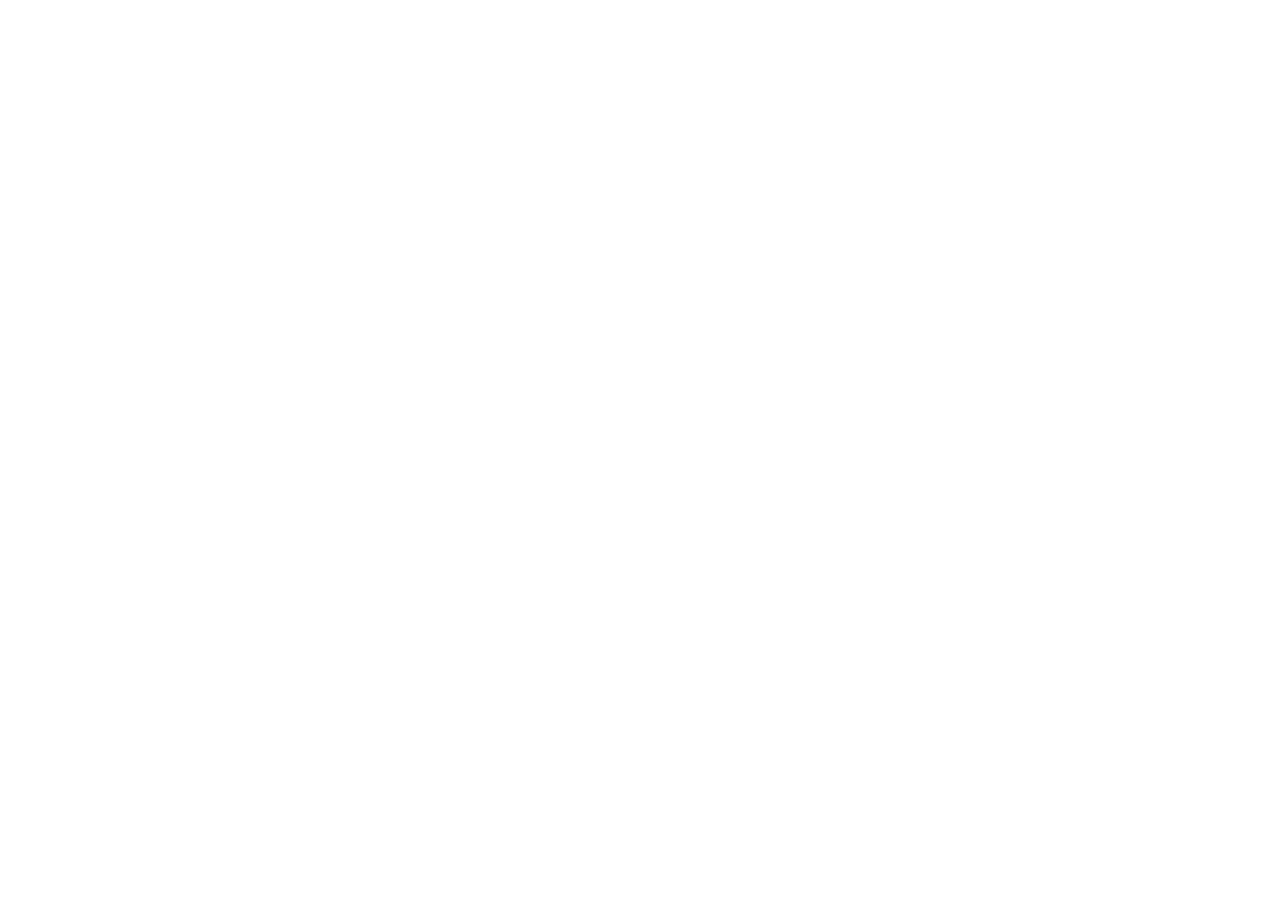
==== index.html @ 16990642 "estructura básica del index" ====
<!DOCTYPE html>
<html lang="es">
<head>
    <meta charset="UTF-8">
    <meta name="viewport" content="width=device-width, initial-scale=1.0">
    <meta name="description" content="En este sitio encontrarás información acerca de los dulces típicos de México">
    <meta name="author" content="Angel Díaz">
    <meta name="keywords" content="dulces, mexico, mexicanos, cultura, costumbres"> 
    <link rel="stylesheet" href="styles.css">
    <link rel="stylesheet" href="fonts.css">
    <title>Dulces mexicanos</title>
</head>
<body>
    <header>
        <nav>

        </nav>
    </header>
    <main>
        <section>
            <article>

            </article>
            <aside>

            </aside>
        </section>
    </main>
    <footer>
        <address>

        </address>
    </footer>
</body>
</html>
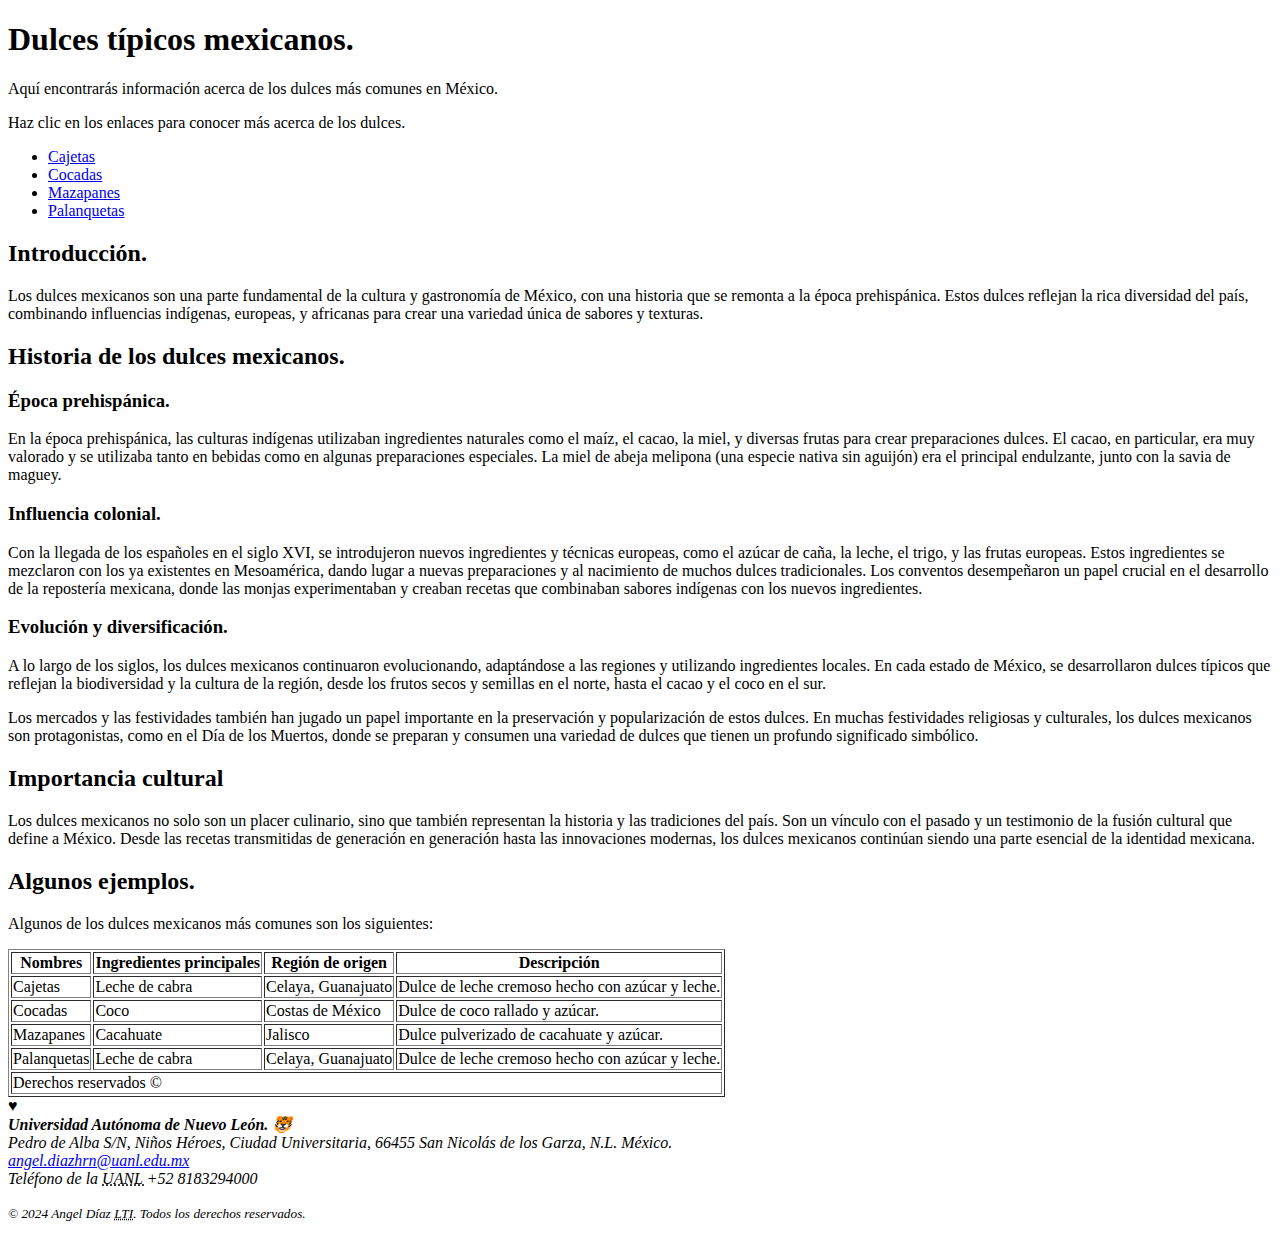
==== commit b06f36c0: "index casi terminado" ====
--- a/index.html
+++ b/index.html
@@ -12,23 +12,89 @@
 </head>
 <body>
     <header>
-        <nav>
+        <h1>Dulces típicos mexicanos.</h1>
+        <p>Aquí encontrarás información acerca de los dulces más comunes en México.</p>
 
-        </nav>
+        <p>Haz clic en los enlaces para conocer más acerca de los dulces.</p>
+        <ul>
+            <li><a href="cajeta.html">Cajetas</a></li>
+            <li><a href="cocada.html">Cocadas</a></li>
+            <li><a href="mazapan.html">Mazapanes</a></li>
+            <li><a href="palanqueta.html">Palanquetas</a></li>          
+        </ul>
     </header>
     <main>
-        <section>
-            <article>
+        <section id="historia">
+            <h2>Introducción.</h2>
+            <p>Los dulces mexicanos son una parte fundamental de la cultura y gastronomía de México, con una historia que se remonta a la época prehispánica. Estos dulces reflejan la rica diversidad del país, combinando influencias indígenas, europeas, y africanas para crear una variedad única de sabores y texturas.</p>
+            <h2>Historia de los dulces mexicanos.</h2>
+            <article id="epocas">
+                <h3>Época prehispánica.</h3>
+                <p>En la época prehispánica, las culturas indígenas utilizaban ingredientes naturales como el maíz, el cacao, la miel, y diversas frutas
+                para crear preparaciones dulces. El cacao, en particular, era muy valorado y se utilizaba tanto en bebidas como en algunas preparaciones especiales. La miel de abeja melipona (una especie nativa sin aguijón) era el principal endulzante, junto con la savia de maguey.</p>
+                
+                <h3>Influencia colonial.</h3>
+                <p>Con la llegada de los españoles en el siglo XVI, se introdujeron nuevos ingredientes y técnicas europeas, como el azúcar de caña, la leche, el trigo, y las frutas europeas. Estos ingredientes se mezclaron con los ya existentes en Mesoamérica, dando lugar a nuevas preparaciones y al nacimiento de muchos dulces tradicionales. Los conventos desempeñaron un papel crucial en el desarrollo de la repostería mexicana, donde las monjas experimentaban y creaban recetas que combinaban sabores indígenas con los nuevos ingredientes.</p>
+                
+                <h3>Evolución y diversificación.</h3>
+                <p>A lo largo de los siglos, los dulces mexicanos continuaron evolucionando, adaptándose a las regiones y utilizando ingredientes locales. En cada estado de México, se desarrollaron dulces típicos que reflejan la biodiversidad y la cultura de la región, desde los frutos secos y semillas en el norte, hasta el cacao y el coco en el sur.</p>
+                
+                <p>Los mercados y las festividades también han jugado un papel importante en la preservación y popularización de estos dulces. En muchas festividades religiosas y culturales, los dulces mexicanos son protagonistas, como en el Día de los Muertos, donde se preparan y consumen una variedad de dulces que tienen un profundo significado simbólico.</p>
+            </article>
+        </section>
+        <section id="importancia">
+            <h2>Importancia cultural</h2>
+            <p>Los dulces mexicanos no solo son un placer culinario, sino que también representan la historia y las tradiciones del país. Son un vínculo con el pasado y un testimonio de la fusión cultural que define a México. Desde las recetas transmitidas de generación en generación hasta las innovaciones modernas, los dulces mexicanos continúan siendo una parte esencial de la identidad mexicana.</p>
+        </section>
+        <aside id="ejemplosDulces">
+            <h2>Algunos&nbsp;ejemplos.</h2>
+            <p>Algunos de los dulces mexicanos más comunes son los siguientes:</p>
+            <table border="1">
+                <thead>
+                    <th>Nombres</th>
+                    <th>Ingredientes principales</th>
+                    <th>Región de origen</th>
+                    <th>Descripción</th>
+                </thead>
+                <tbody>
+                    <td>Cajetas</td>
+                    <td>Leche de cabra</td>
+                    <td>Celaya, Guanajuato</td>
+                    <td>Dulce de leche cremoso hecho con azúcar y leche.</td>
+                </tbody>
+                <tbody>
+                    <td>Cocadas</td>
+                    <td>Coco</td>
+                    <td>Costas de México</td>
+                    <td>Dulce de coco rallado y azúcar.</td>
+                </tbody>
+                <tbody>
+                    <td>Mazapanes</td>
+                    <td>Cacahuate</td>
+                    <td>Jalisco</td>
+                    <td>Dulce pulverizado de cacahuate y azúcar.</td>
+                </tbody>
+                <tbody>
+                    <td>Palanquetas</td>
+                    <td>Leche de cabra</td>
+                    <td>Celaya, Guanajuato</td>
+                    <td >Dulce de leche cremoso hecho con azúcar y leche.</td>
+                </tbody>
+                <tfoot>
+                    <td colspan="4">Derechos reservados &copy;</td>
+                </tfoot>
+            </table>
+        </aside>
 
-            </article>
-            <aside>
-
-            </aside>
-        </section>
+        &hearts;
     </main>
     <footer>
         <address>
-
+            <strong>Universidad Autónoma de Nuevo León. &#128047;</strong><br>
+            Pedro de Alba S/N, Niños Héroes, Ciudad Universitaria, 66455 San Nicolás de los Garza, N.L. México.<br>
+            <a href="mailto:angel.diazhrn@uanl.edu.mx">angel.diazhrn@uanl.edu.mx</a><br>
+            Teléfono de la <abbr title="Universidad Autónoma de Nuevo León">UANL </abbr>+52 8183294000
+            <p><small>&copy; 2024 Angel Díaz <abbr title="Licenciatura en Tecnologías de Información">LTI</abbr>. Todos los derechos reservados.</small></p>  
         </address>
     </footer>
 </body>
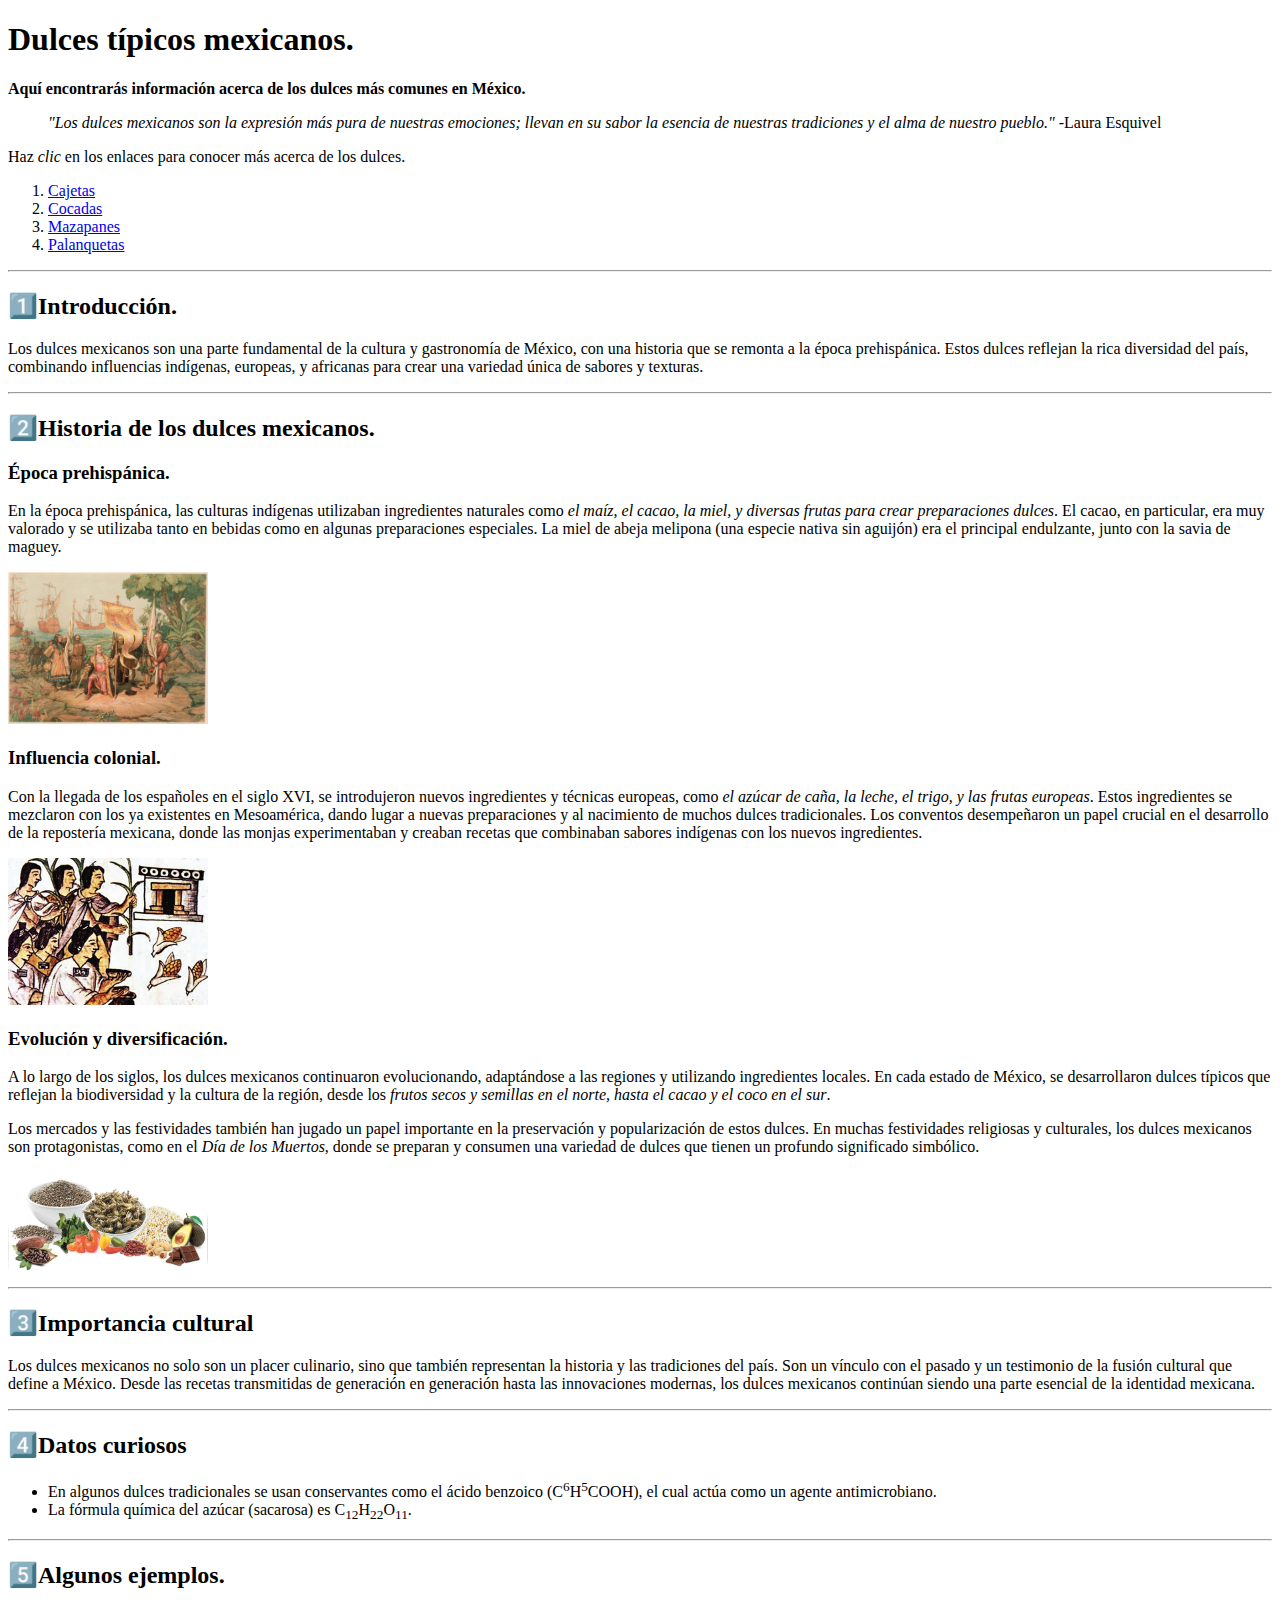
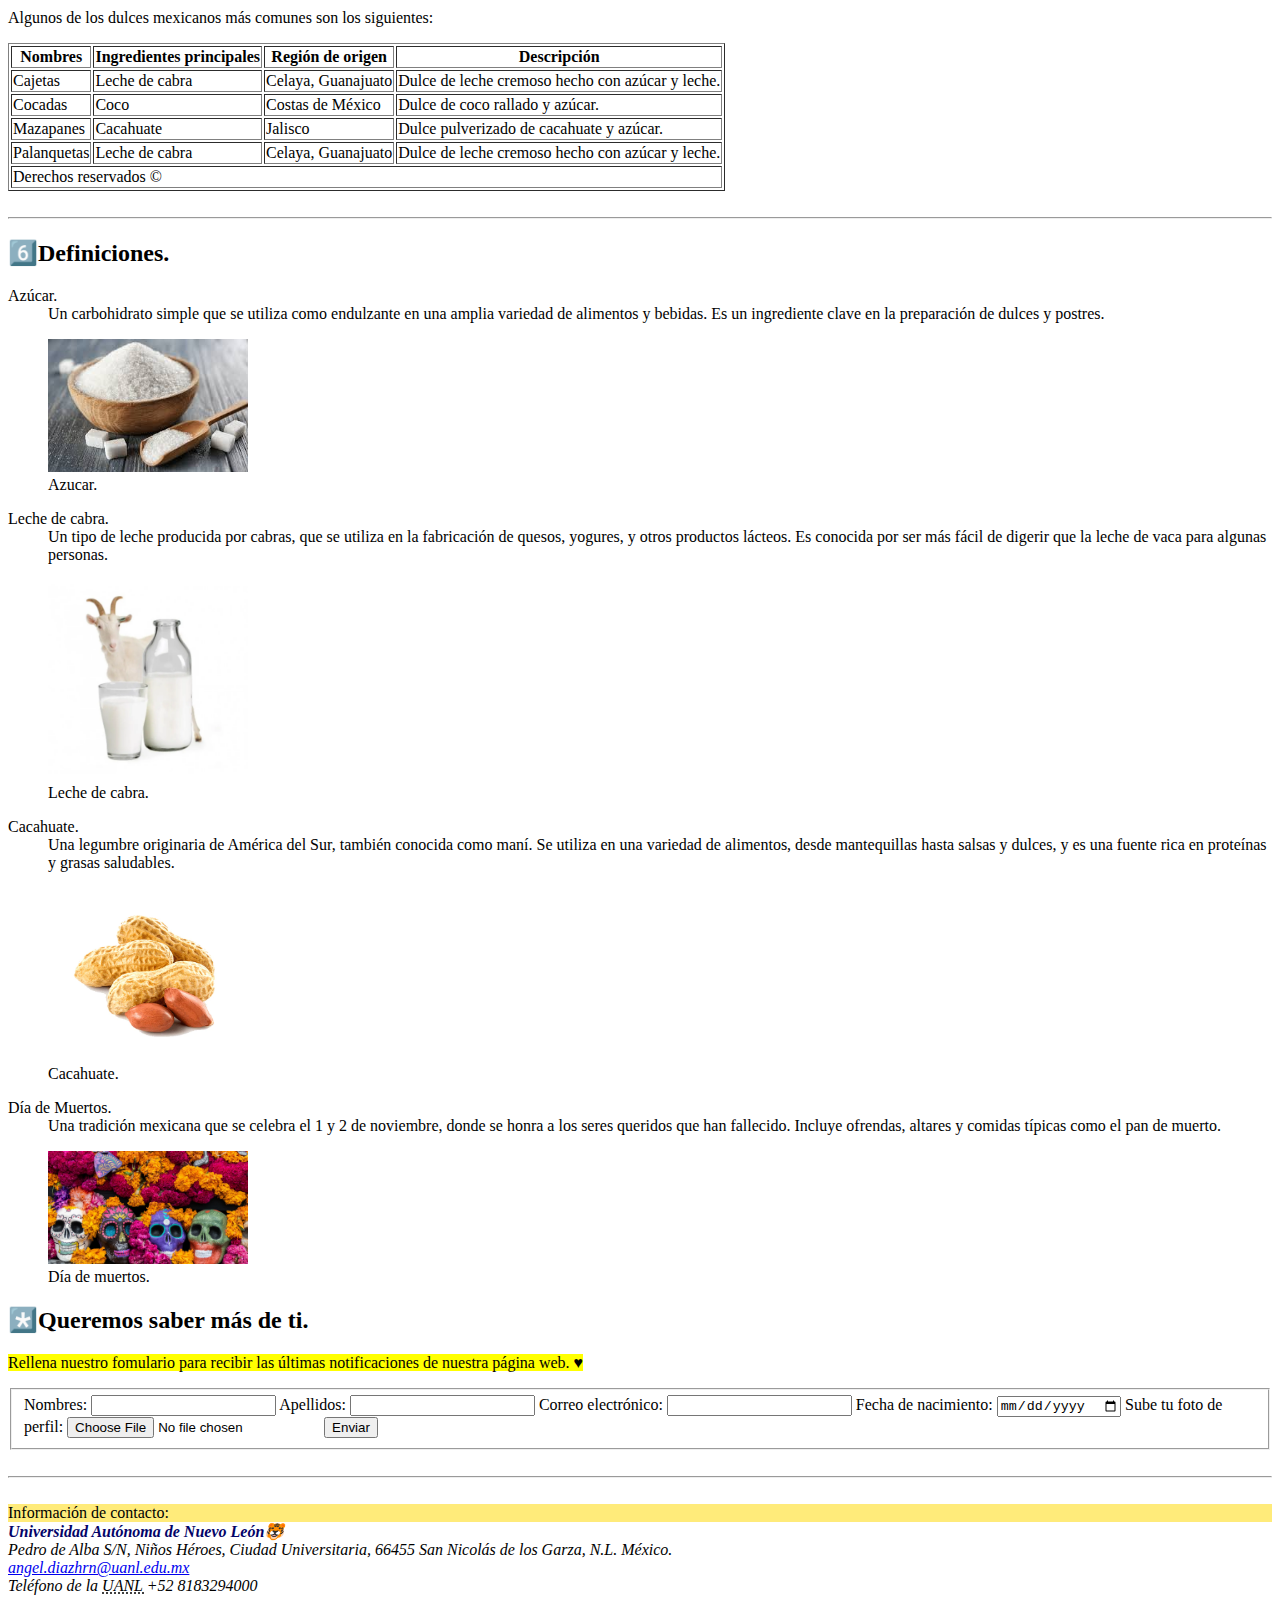
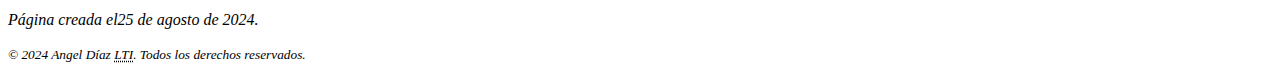
==== commit 371806ae: "index terminado" ====
--- a/index.html
+++ b/index.html
@@ -13,41 +13,58 @@
 <body>
     <header>
         <h1>Dulces típicos mexicanos.</h1>
-        <p>Aquí encontrarás información acerca de los dulces más comunes en México.</p>
-
-        <p>Haz clic en los enlaces para conocer más acerca de los dulces.</p>
-        <ul>
+        <p style="font-weight: bold;">Aquí encontrarás información acerca de los dulces más comunes en <b>México.</b></p>
+        <blockquote>
+            <cite>"Los dulces mexicanos son la expresión más pura de nuestras emociones; llevan en su sabor la esencia de nuestras tradiciones y el alma de nuestro pueblo."</cite> -Laura Esquivel
+        </blockquote>
+        <p>Haz <i>clic</i> en los enlaces para conocer más acerca de los dulces.</p>
+        <ol>
+            <p hidden>Páginas.</p>
             <li><a href="cajeta.html">Cajetas</a></li>
             <li><a href="cocada.html">Cocadas</a></li>
             <li><a href="mazapan.html">Mazapanes</a></li>
             <li><a href="palanqueta.html">Palanquetas</a></li>          
-        </ul>
+        </ol>
     </header>
     <main>
         <section id="historia">
-            <h2>Introducción.</h2>
+            <hr>
+            <h2>1️⃣Introducción.</h2>
             <p>Los dulces mexicanos son una parte fundamental de la cultura y gastronomía de México, con una historia que se remonta a la época prehispánica. Estos dulces reflejan la rica diversidad del país, combinando influencias indígenas, europeas, y africanas para crear una variedad única de sabores y texturas.</p>
-            <h2>Historia de los dulces mexicanos.</h2>
-            <article id="epocas">
+            <hr>
+            <h2>2️⃣Historia de los dulces mexicanos.</h2>
+            <article id="epocas" class="c-epocas">
                 <h3>Época prehispánica.</h3>
-                <p>En la época prehispánica, las culturas indígenas utilizaban ingredientes naturales como el maíz, el cacao, la miel, y diversas frutas
-                para crear preparaciones dulces. El cacao, en particular, era muy valorado y se utilizaba tanto en bebidas como en algunas preparaciones especiales. La miel de abeja melipona (una especie nativa sin aguijón) era el principal endulzante, junto con la savia de maguey.</p>
+                <p>En la época prehispánica, las culturas indígenas utilizaban ingredientes naturales como <em>el maíz, el cacao, la miel, y diversas frutas para crear preparaciones dulces</em>. El cacao, en particular, era muy valorado y se utilizaba tanto en bebidas como en algunas preparaciones especiales. La miel de abeja melipona (una especie nativa sin aguijón) era el principal endulzante, junto con la savia de maguey.</p>
+                <img width="200" src="imgs/epoca-prehispanica.jpg" alt="Época prehispánica">
+
+                <h3>Influencia colonial.</h3>
+                <p>Con la llegada de los españoles en el siglo XVI, se introdujeron nuevos ingredientes y técnicas europeas, como <em>el azúcar de caña, la leche, el trigo, y las frutas europeas</em>. Estos ingredientes se mezclaron con los ya existentes en Mesoamérica, dando lugar a nuevas preparaciones y al nacimiento de muchos dulces tradicionales. Los conventos desempeñaron un papel crucial en el desarrollo de la repostería mexicana, donde las monjas experimentaban y creaban recetas que combinaban sabores indígenas con los nuevos ingredientes.</p>
+                <img width="200" src="imgs/influencia-colonial.jpg" alt="Influencia colonial">
+
+                <h3>Evolución y diversificación.</h3>
+                <p>A lo largo de los siglos, los dulces mexicanos continuaron evolucionando, adaptándose a las regiones y utilizando ingredientes locales. En cada estado de México, se desarrollaron dulces típicos que reflejan la biodiversidad y la cultura de la región, desde los <em>frutos secos y semillas en el norte, hasta el cacao y el coco en el sur</em>.</p>
                 
-                <h3>Influencia colonial.</h3>
-                <p>Con la llegada de los españoles en el siglo XVI, se introdujeron nuevos ingredientes y técnicas europeas, como el azúcar de caña, la leche, el trigo, y las frutas europeas. Estos ingredientes se mezclaron con los ya existentes en Mesoamérica, dando lugar a nuevas preparaciones y al nacimiento de muchos dulces tradicionales. Los conventos desempeñaron un papel crucial en el desarrollo de la repostería mexicana, donde las monjas experimentaban y creaban recetas que combinaban sabores indígenas con los nuevos ingredientes.</p>
-                
-                <h3>Evolución y diversificación.</h3>
-                <p>A lo largo de los siglos, los dulces mexicanos continuaron evolucionando, adaptándose a las regiones y utilizando ingredientes locales. En cada estado de México, se desarrollaron dulces típicos que reflejan la biodiversidad y la cultura de la región, desde los frutos secos y semillas en el norte, hasta el cacao y el coco en el sur.</p>
-                
-                <p>Los mercados y las festividades también han jugado un papel importante en la preservación y popularización de estos dulces. En muchas festividades religiosas y culturales, los dulces mexicanos son protagonistas, como en el Día de los Muertos, donde se preparan y consumen una variedad de dulces que tienen un profundo significado simbólico.</p>
+                <p>Los mercados y las festividades también han jugado un papel importante en la preservación y popularización de estos dulces. En muchas festividades religiosas y culturales, los dulces mexicanos son protagonistas, como en el <em>Día de los Muertos</em>, donde se preparan y consumen una variedad de dulces que tienen un profundo significado simbólico.</p>
+                <img width="200" src="imgs/actualidad.png" alt="Actualidad">
             </article>
         </section>
+        <hr>
         <section id="importancia">
-            <h2>Importancia cultural</h2>
+            <h2>3️⃣Importancia cultural</h2>
             <p>Los dulces mexicanos no solo son un placer culinario, sino que también representan la historia y las tradiciones del país. Son un vínculo con el pasado y un testimonio de la fusión cultural que define a México. Desde las recetas transmitidas de generación en generación hasta las innovaciones modernas, los dulces mexicanos continúan siendo una parte esencial de la identidad mexicana.</p>
         </section>
+        <hr>
+        <aside id="datosCuriosos">
+            <h2>4️⃣Datos curiosos</h2>
+            <ul>
+                <li>En algunos dulces tradicionales se usan conservantes como el ácido benzoico (C<sup>6</sup>H<sup>5</sup>COOH), el cual actúa como un agente antimicrobiano.</li>
+                <li>La fórmula química del azúcar (sacarosa) es C<sub>12</sub>H<sub>22</sub>O<sub>11</sub>.</li>
+            </ul>
+        </aside>
+        <hr>
         <aside id="ejemplosDulces">
-            <h2>Algunos&nbsp;ejemplos.</h2>
+            <h2>5️⃣Algunos&nbsp;ejemplos.</h2>
             <p>Algunos de los dulces mexicanos más comunes son los siguientes:</p>
             <table border="1">
                 <thead>
@@ -85,15 +102,78 @@
                 </tfoot>
             </table>
         </aside>
+        <br>
+        <hr>
+        <section>
+            <h2>6️⃣Definiciones.</h2>
+            <dl>
+                <dt>Azúcar.</dt>
+                <dd>Un carbohidrato simple que se utiliza como endulzante en una amplia variedad de alimentos y bebidas. Es un ingrediente clave en la preparación de dulces y postres.</dd>
+                <figure>
+                    <img width="200" src="imgs/azucar.jpg" alt="Azucar">
+                    <figcaption>Azucar.</figcaption>
+                </figure>
+                
+                <dt>Leche de cabra.</dt>
+                <dd>Un tipo de leche producida por cabras, que se utiliza en la fabricación de quesos, yogures, y otros productos lácteos. Es conocida por ser más fácil de digerir que la leche de vaca para algunas personas.</dd>
+                <figure>
+                    <img width="200" src="imgs/leche-de-cabra.png" alt="Leche de cabra">
+                    <figcaption>Leche de cabra.</figcaption>
+                </figure>
 
-        &hearts;
+                <dt>Cacahuate.</dt>
+                <dd>Una legumbre originaria de América del Sur, también conocida como maní. Se utiliza en una variedad de alimentos, desde mantequillas hasta salsas y dulces, y es una fuente rica en proteínas y grasas saludables.</dd>
+                <figure>
+                    <img width="200" src="imgs/cacahuate.jpg" alt="Cacahuate">
+                    <figcaption>Cacahuate.</figcaption>
+                </figure>
+                
+                <dt>Día de Muertos.</dt>
+                <dd>Una tradición mexicana que se celebra el 1 y 2 de noviembre, donde se honra a los seres queridos que han fallecido. Incluye ofrendas, altares y comidas típicas como el pan de muerto.</dd>
+                <figure>
+                    <img width="200" src="imgs/dia-de-muertos.png" alt="Día de muertos">
+                    <figcaption>Día de muertos.</figcaption>
+                </figure>
+            </dl>  
+        </section>
+        <section>
+            <h2>*️⃣Queremos saber más de ti.</h2>
+            <p><mark>Rellena nuestro fomulario para recibir las últimas notificaciones de nuestra página web. &hearts;</mark></p>
+            <form>
+                <fieldset id="formulario-">
+                    <label for="nombres">Nombres:</label>
+                    <input type="text" name="nombres" id="nombres" tabindex="1" required>
+                    
+                    <label for="apellidos">Apellidos:</label>
+                    <input type="text" name="apellido" id="apellido" tabindex="2" required>
+                    
+                    <label for="correo-electronico">Correo electrónico:</label>
+                    <input type="email" name="correo-electronico" id="correo-electronico" tabindex="3" required>
+                    
+                    <label for="fecha-nacimiento">Fecha de nacimiento:</label>
+                    <input type="date" name="fecha-nacimiento" id="fecha-nacimiento" tabindex="4" required>
+                    
+                    <label for="archivo">Sube tu foto de perfil:</label>
+                    <input type="file" name="archivo" id="archivo" tabindex="5" required>
+                    
+                    <input type="submit" value="Enviar">
+                </fieldset>
+            </form>
+        </section>
+        <br>
+        <hr>
+        <br>
     </main>
     <footer>
+        <div style="display: flex;">
+            <div style="flex: 1; background-color: rgb(255, 235, 122);"> Información de contacto:</div>
+        </div>
         <address>
-            <strong>Universidad Autónoma de Nuevo León. &#128047;</strong><br>
+            <strong><span style="color: rgb(3, 3, 104);">Universidad Autónoma de Nuevo León</span>&#128047;</strong><br>
             Pedro de Alba S/N, Niños Héroes, Ciudad Universitaria, 66455 San Nicolás de los Garza, N.L. México.<br>
             <a href="mailto:angel.diazhrn@uanl.edu.mx">angel.diazhrn@uanl.edu.mx</a><br>
             Teléfono de la <abbr title="Universidad Autónoma de Nuevo León">UANL </abbr>+52 8183294000
+            <p>Página creada el<time datetime="2024-08-25">25 de agosto de 2024</time>.</p>
             <p><small>&copy; 2024 Angel Díaz <abbr title="Licenciatura en Tecnologías de Información">LTI</abbr>. Todos los derechos reservados.</small></p>  
         </address>
     </footer>
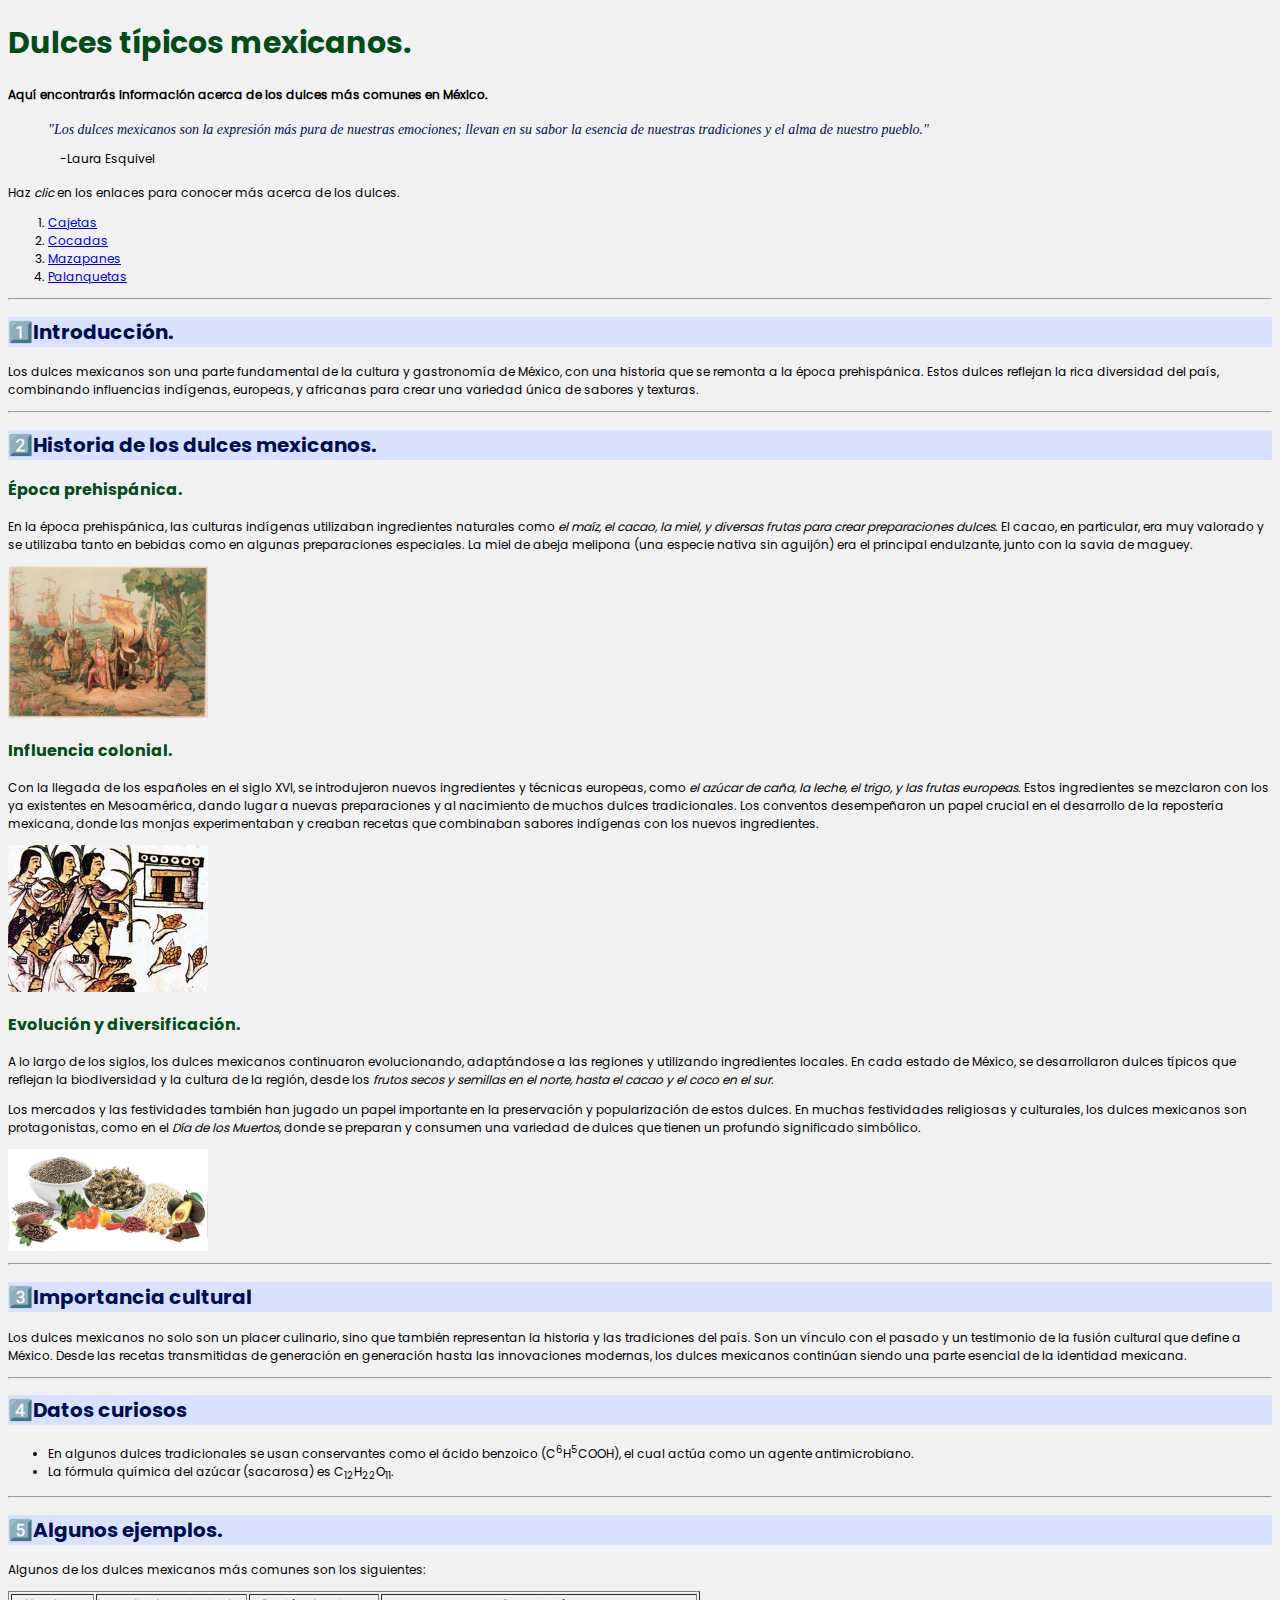
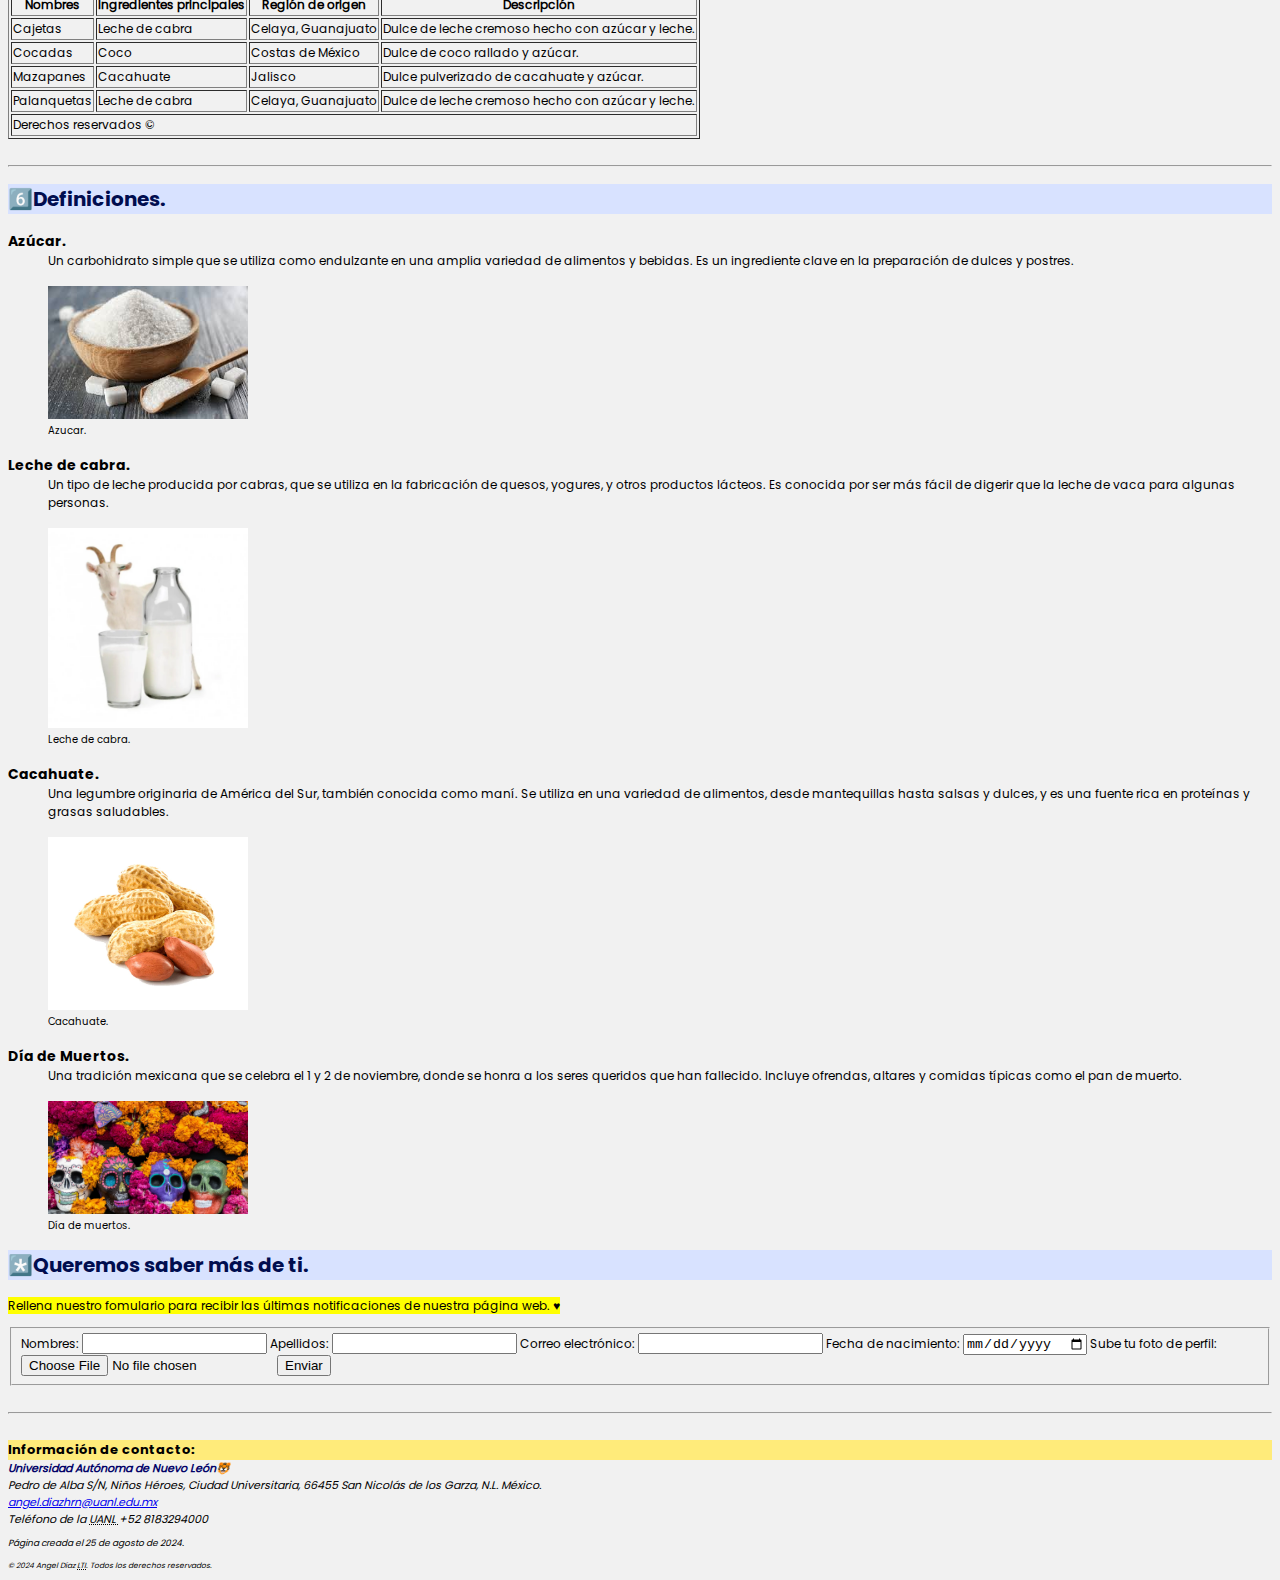
==== commit 3bd154c7: "index con css" ====
--- a/index.html
+++ b/index.html
@@ -15,10 +15,11 @@
         <h1>Dulces típicos mexicanos.</h1>
         <p style="font-weight: bold;">Aquí encontrarás información acerca de los dulces más comunes en <b>México.</b></p>
         <blockquote>
-            <cite>"Los dulces mexicanos son la expresión más pura de nuestras emociones; llevan en su sabor la esencia de nuestras tradiciones y el alma de nuestro pueblo."</cite> -Laura Esquivel
+            <cite class="frase">"Los dulces mexicanos son la expresión más pura de nuestras emociones; llevan en su sabor la esencia de nuestras tradiciones y el alma de nuestro pueblo."</cite>
+            <pre>    -Laura Esquivel</pre>
         </blockquote>
         <p>Haz <i>clic</i> en los enlaces para conocer más acerca de los dulces.</p>
-        <ol>
+        <ol class="listas-ol">
             <p hidden>Páginas.</p>
             <li><a href="cajeta.html">Cajetas</a></li>
             <li><a href="cocada.html">Cocadas</a></li>
@@ -55,7 +56,7 @@
             <p>Los dulces mexicanos no solo son un placer culinario, sino que también representan la historia y las tradiciones del país. Son un vínculo con el pasado y un testimonio de la fusión cultural que define a México. Desde las recetas transmitidas de generación en generación hasta las innovaciones modernas, los dulces mexicanos continúan siendo una parte esencial de la identidad mexicana.</p>
         </section>
         <hr>
-        <aside id="datosCuriosos">
+        <aside class="datosCuriosos">
             <h2>4️⃣Datos curiosos</h2>
             <ul>
                 <li>En algunos dulces tradicionales se usan conservantes como el ácido benzoico (C<sup>6</sup>H<sup>5</sup>COOH), el cual actúa como un agente antimicrobiano.</li>
@@ -66,7 +67,7 @@
         <aside id="ejemplosDulces">
             <h2>5️⃣Algunos&nbsp;ejemplos.</h2>
             <p>Algunos de los dulces mexicanos más comunes son los siguientes:</p>
-            <table border="1">
+            <table border="1" class="tablas">
                 <thead>
                     <th>Nombres</th>
                     <th>Ingredientes principales</th>
@@ -139,7 +140,7 @@
         <section>
             <h2>*️⃣Queremos saber más de ti.</h2>
             <p><mark>Rellena nuestro fomulario para recibir las últimas notificaciones de nuestra página web. &hearts;</mark></p>
-            <form>
+            <form class="formulario">
                 <fieldset id="formulario-">
                     <label for="nombres">Nombres:</label>
                     <input type="text" name="nombres" id="nombres" tabindex="1" required>
@@ -165,16 +166,14 @@
         <br>
     </main>
     <footer>
-        <div style="display: flex;">
-            <div style="flex: 1; background-color: rgb(255, 235, 122);"> Información de contacto:</div>
-        </div>
-        <address>
+        <div style="flex: 1; background-color: rgb(255, 235, 122);" class="div-footer"> Información de contacto:</div>
+        <address class="address">
             <strong><span style="color: rgb(3, 3, 104);">Universidad Autónoma de Nuevo León</span>&#128047;</strong><br>
             Pedro de Alba S/N, Niños Héroes, Ciudad Universitaria, 66455 San Nicolás de los Garza, N.L. México.<br>
             <a href="mailto:angel.diazhrn@uanl.edu.mx">angel.diazhrn@uanl.edu.mx</a><br>
             Teléfono de la <abbr title="Universidad Autónoma de Nuevo León">UANL </abbr>+52 8183294000
-            <p>Página creada el<time datetime="2024-08-25">25 de agosto de 2024</time>.</p>
-            <p><small>&copy; 2024 Angel Díaz <abbr title="Licenciatura en Tecnologías de Información">LTI</abbr>. Todos los derechos reservados.</small></p>  
+            <p id="p-address">Página creada el <time datetime="2024-08-25">25 de agosto de 2024</time>.</p>
+            <p id="p-address2"><small>&copy; 2024 Angel Díaz <abbr title="Licenciatura en Tecnologías de Información">LTI</abbr>. Todos los derechos reservados.</small></p>
         </address>
     </footer>
 </body>
--- a/styles.css
+++ b/styles.css
@@ -0,0 +1,93 @@
+p {
+    font-family: poppins-regular;
+    font-size: 12px;
+}
+
+h1 {
+    font-family: poppins-black;
+    font-size: 30px;
+    color: rgb(0, 77, 26);
+}
+
+h2 {
+    font-family: poppins-black;
+    font-size: 20px;
+    color: rgb(0, 13, 79);
+    background-color: rgb(216, 226, 255);
+}
+
+h3 {
+    font-family: poppins-black;
+    font-size: 16px;
+    color: rgb(0, 77, 26);
+}
+
+.frase {
+    font-size: poppins-italic;
+    font-size: 14px;
+    color: rgb(0, 13, 79);
+}
+
+pre {
+    font-family: poppins-regular;
+    font-size: 12px;
+}
+
+.datosCuriosos {
+    font-family: poppins-regular;
+    font-size: 12px;
+}
+
+.listas-ol {
+    font-family: poppins-regular;
+    font-size: 12px;
+}
+
+.tablas {
+    font-family: poppins-regular;
+    font-size: 12px;
+}
+
+dt {
+    font-family: poppins-black;
+    font-size: 14px;
+}
+
+dd {
+    font-family: poppins-regular;
+    font-size: 12px;
+}
+
+figcaption {
+    font-family: poppins-regular;
+    font-size: 10px;
+}
+
+.formulario {
+    font-family: poppins-regular;
+    font-size: 12px;   
+}
+
+.div-footer {
+    font-family: poppins-black;
+    font-size: 13px;     
+}
+
+.address {
+    font-family: poppins-regular;
+    font-size: 11px;   
+}
+
+#p-address {
+    font-family: poppins-regular;
+    font-size: 9px; 
+}
+
+#p-address2 {
+    font-family: poppins-regular;
+    font-size: 9px; 
+}
+
+body {
+    background-color: rgb(241, 241, 241);
+}--- a/fonts.css
+++ b/fonts.css
@@ -0,0 +1,14 @@
+@font-face {
+    font-family: "poppins-regular";
+    src: url(fonts/Poppins-Regular.ttf) format("truetype");
+}
+
+@font-face {
+    font-family: "poppins-black";
+    src: url(fonts/Poppins-Bold.ttf) format("truetype");
+}
+
+@font-face {
+    font-family: "poppins-italic";
+    src: url(fonts/Poppins-Italic.ttf) format("truetype");
+}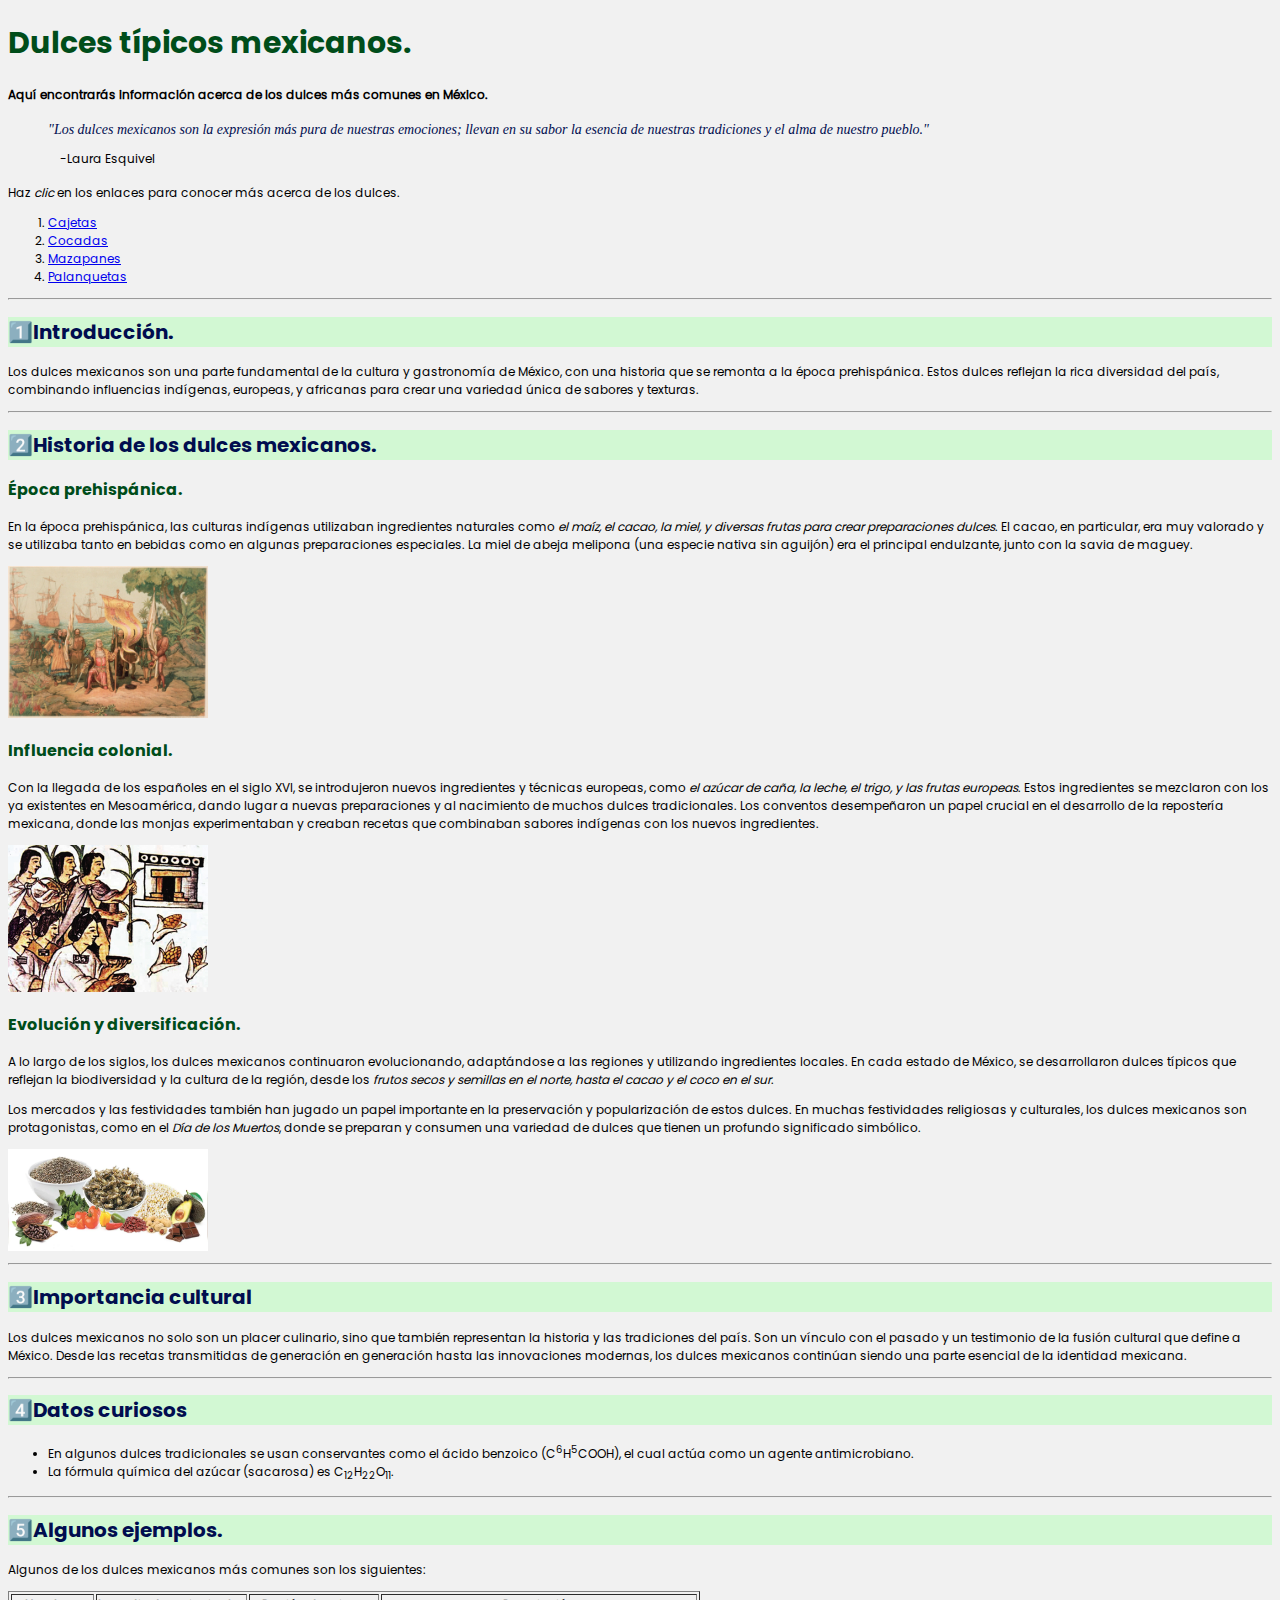
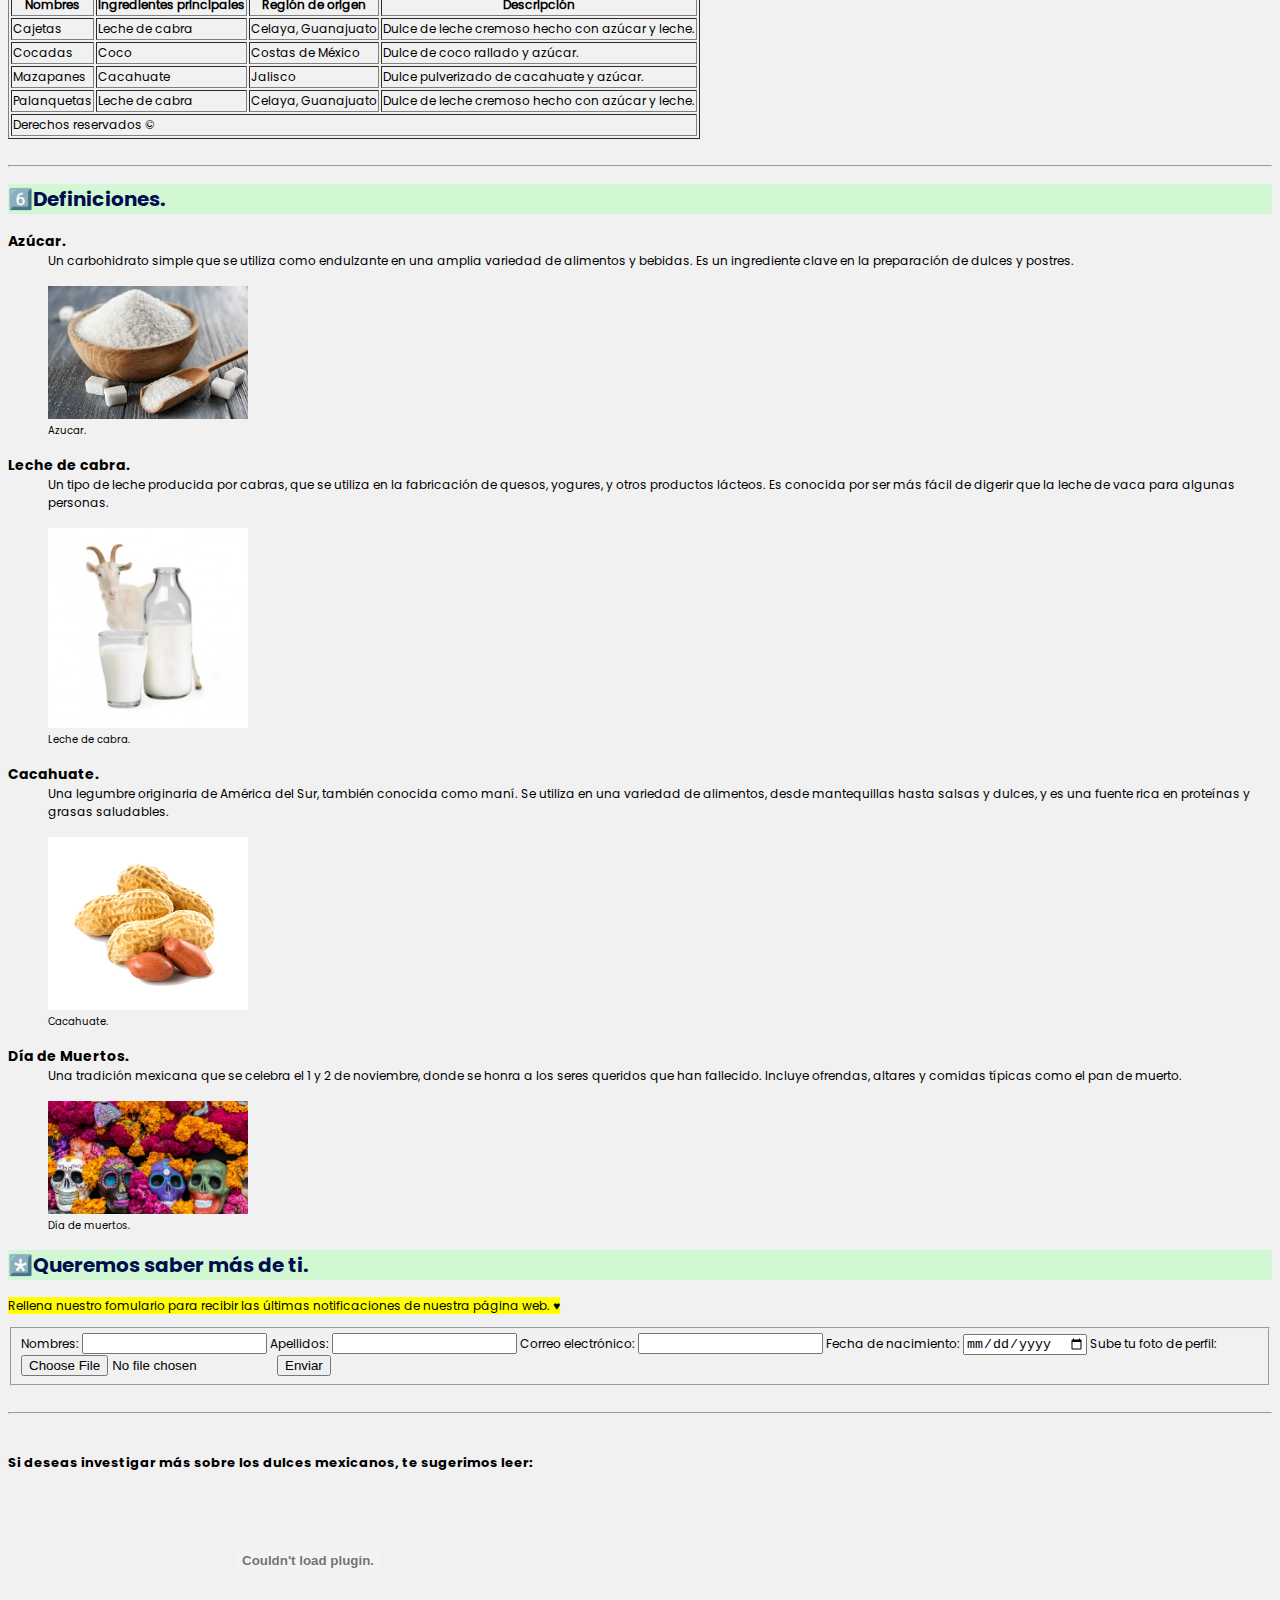
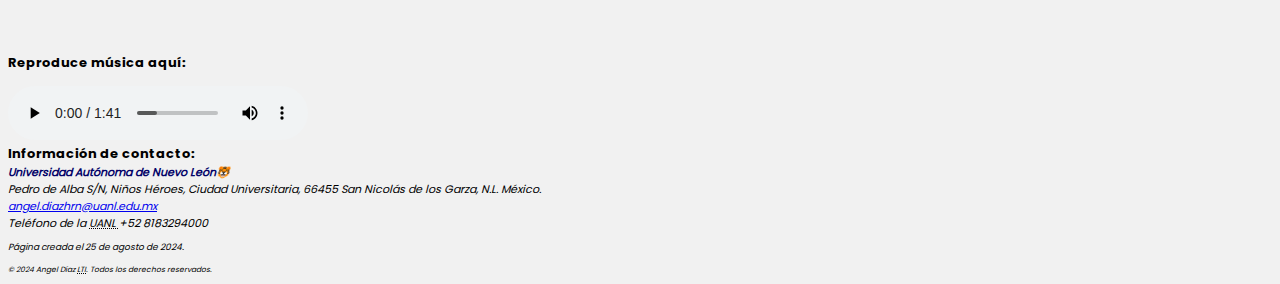
==== commit e7aef350: "estructuras de las cuatro páginas" ====
--- a/index.html
+++ b/index.html
@@ -164,9 +164,13 @@
         <br>
         <hr>
         <br>
+        <p id="negrita">Si deseas investigar más sobre los dulces mexicanos, te sugerimos leer:</p>
+        <embed width="600" src="http://web.uaemex.mx/identidad/docs/cronicas/TOMO%20IX/Jaime%20y%20Norma%202011%20Durango.pdf" type="application/pdf">
+        <p id="negrita">Reproduce música aquí:</p>
+        <audio controls src="mp3/sound.mp3"></audio>
     </main>
     <footer>
-        <div style="flex: 1; background-color: rgb(255, 235, 122);" class="div-footer"> Información de contacto:</div>
+        <div class="div-footer"> Información de contacto:</div>
         <address class="address">
             <strong><span style="color: rgb(3, 3, 104);">Universidad Autónoma de Nuevo León</span>&#128047;</strong><br>
             Pedro de Alba S/N, Niños Héroes, Ciudad Universitaria, 66455 San Nicolás de los Garza, N.L. México.<br>
--- a/styles.css
+++ b/styles.css
@@ -1,6 +1,11 @@
 p {
     font-family: poppins-regular;
     font-size: 12px;
+}
+
+#negrita {
+    font-family: poppins-black;
+    font-size: 13px;
 }
 
 h1 {
@@ -13,7 +18,7 @@
     font-family: poppins-black;
     font-size: 20px;
     color: rgb(0, 13, 79);
-    background-color: rgb(216, 226, 255);
+    background-color: rgb(210, 248, 211);
 }
 
 h3 {
@@ -38,7 +43,12 @@
     font-size: 12px;
 }
 
-.listas-ol {
+ol {
+    font-family: poppins-regular;
+    font-size: 12px;
+}
+
+ul {
     font-family: poppins-regular;
     font-size: 12px;
 }
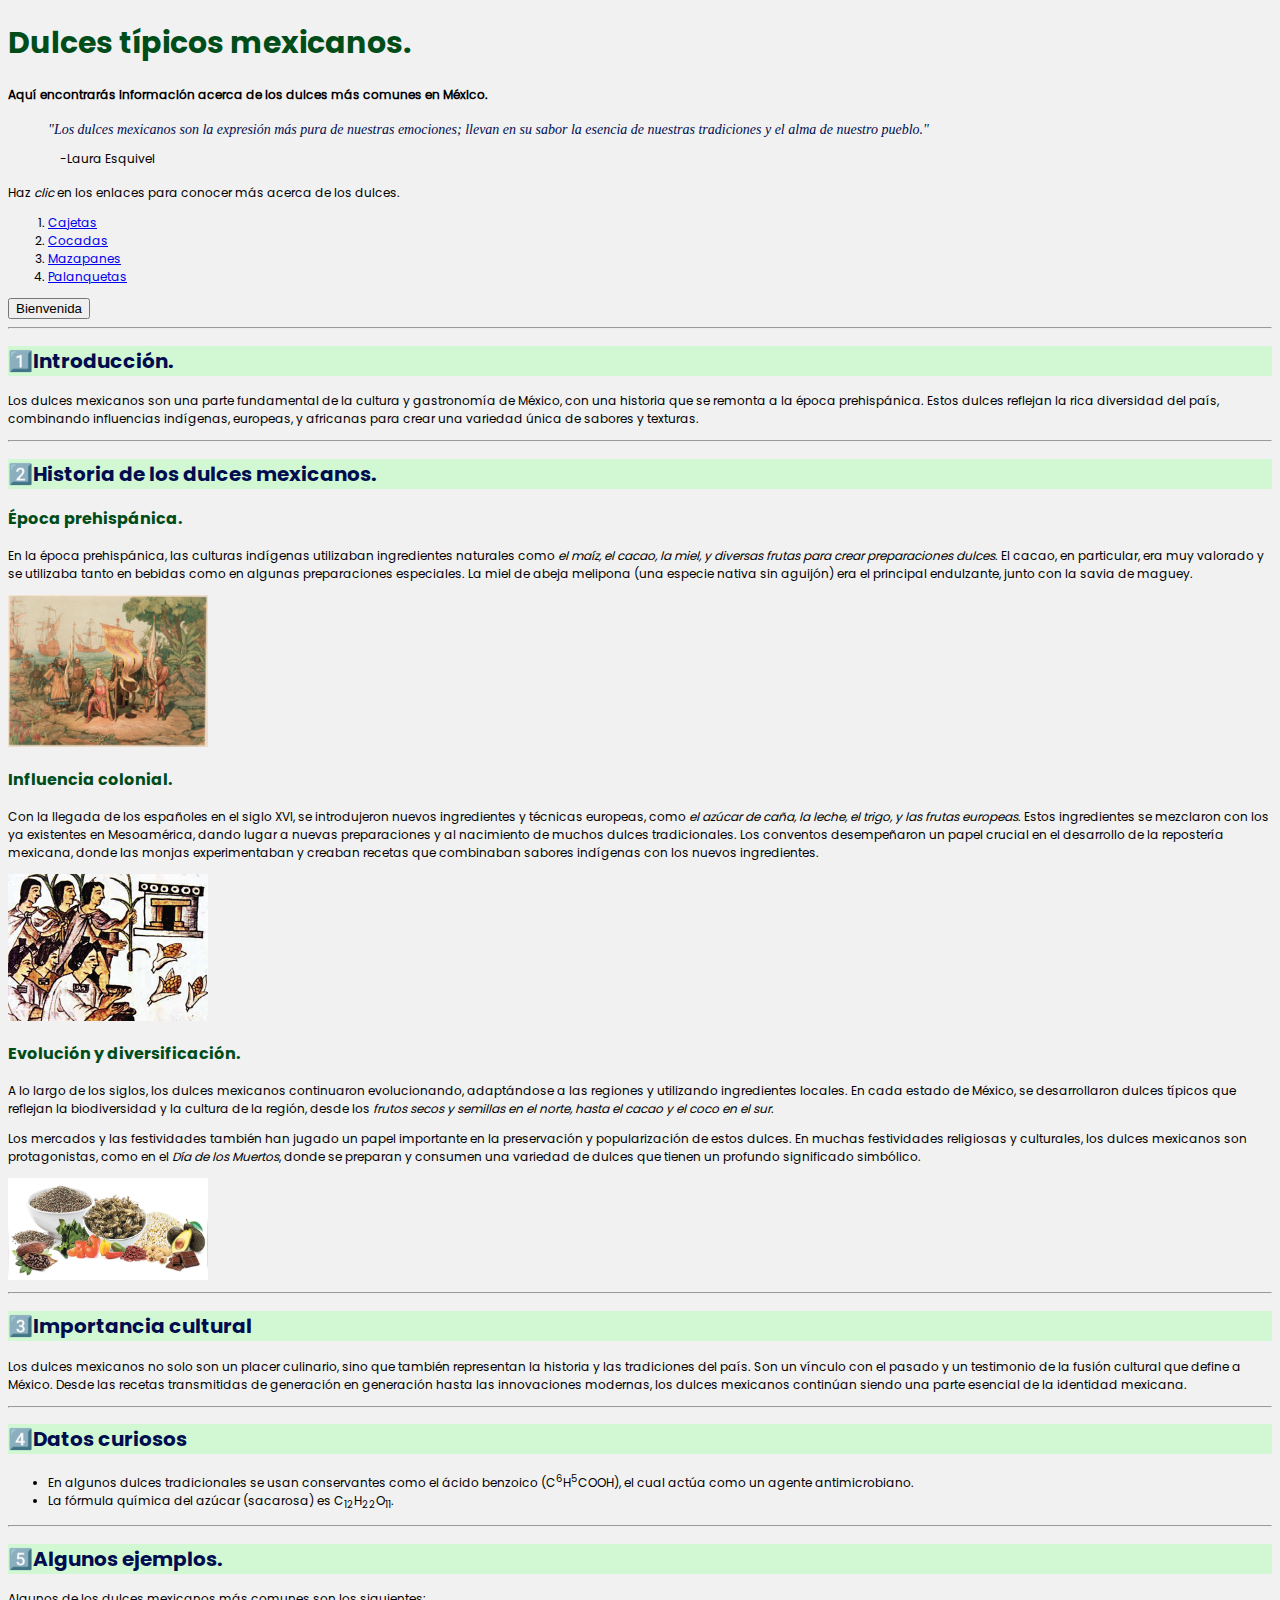
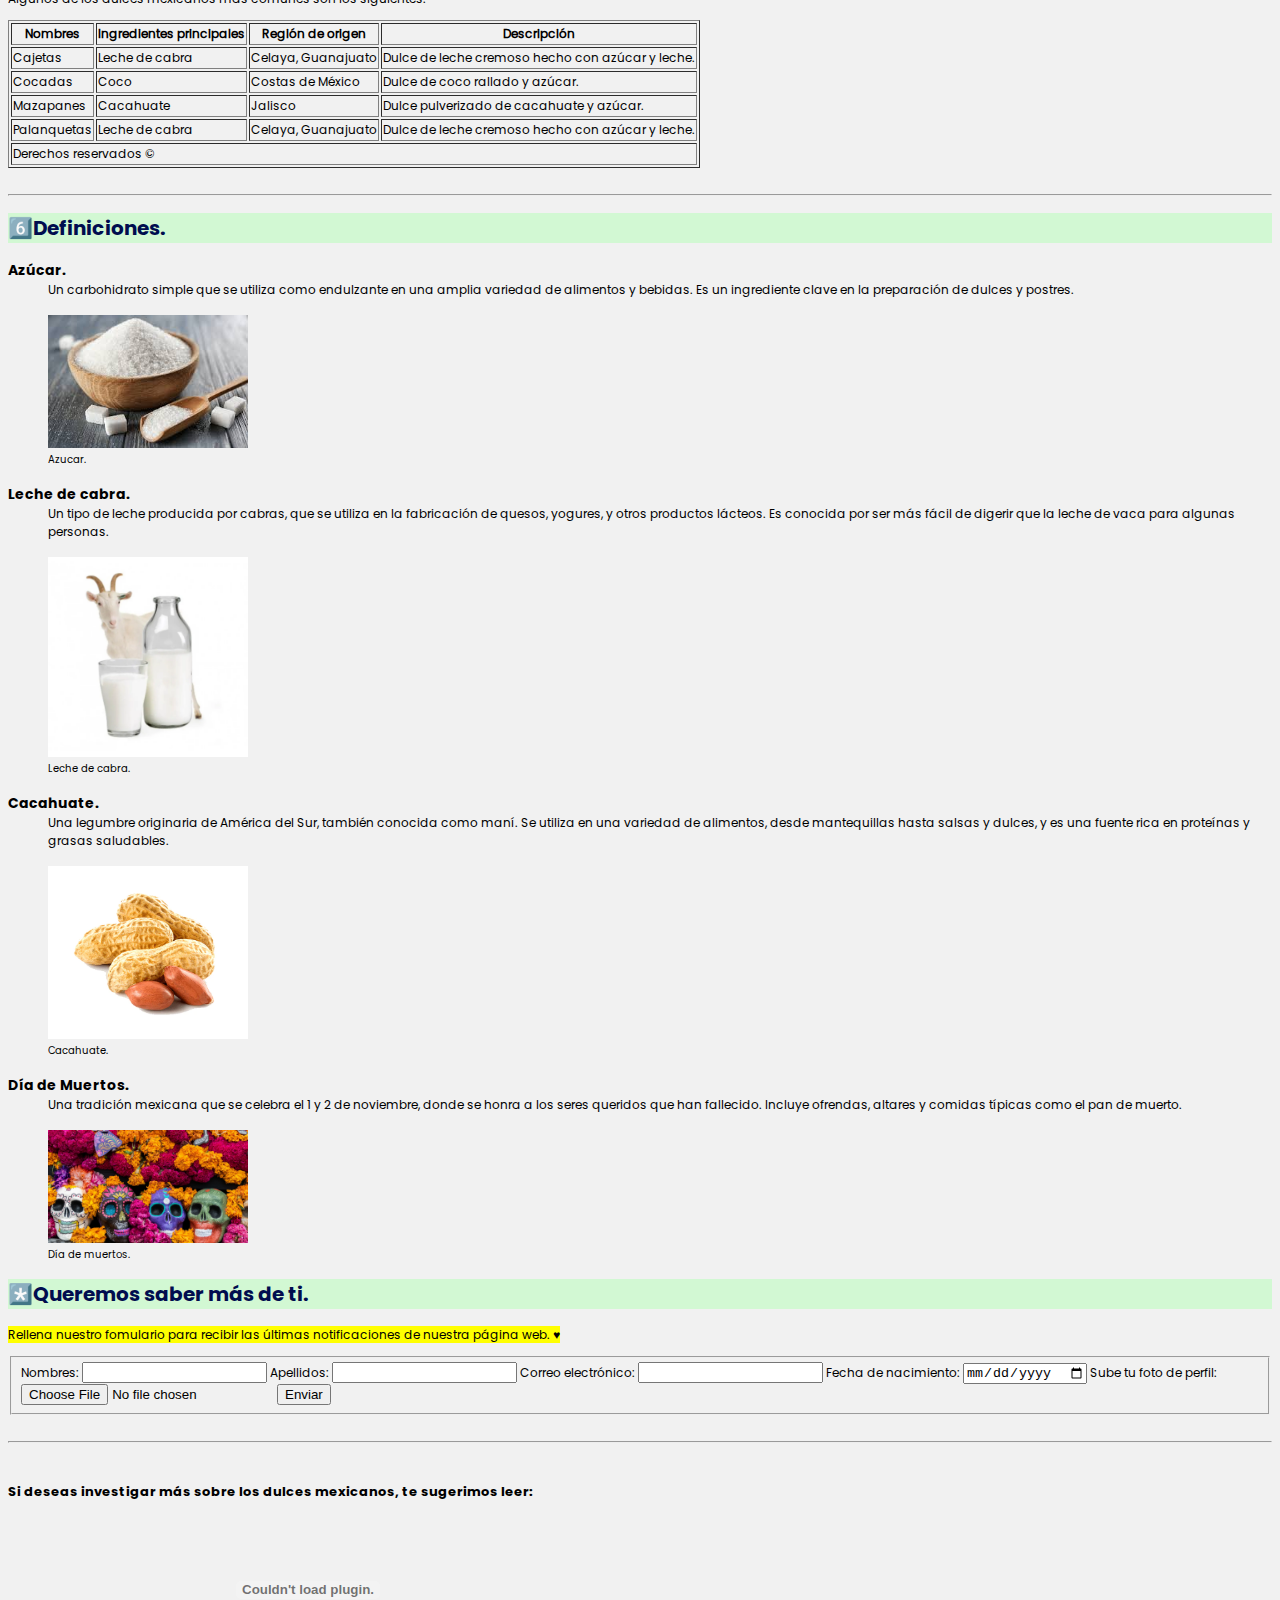
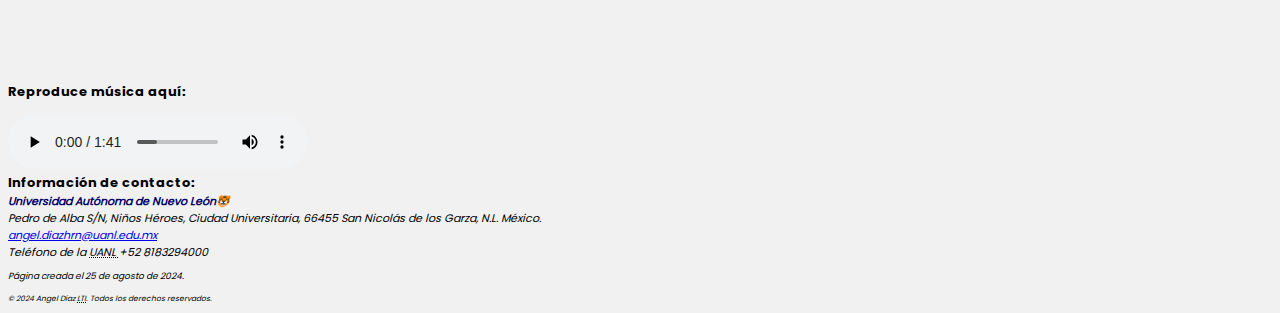
==== commit c47c4545: "Página web finalizado" ====
--- a/index.html
+++ b/index.html
@@ -26,6 +26,13 @@
             <li><a href="mazapan.html">Mazapanes</a></li>
             <li><a href="palanqueta.html">Palanquetas</a></li>          
         </ol>
+        
+        <button onclick="mostrarAlerta()">Bienvenida</button>
+        <script>
+            function mostrarAlerta() {
+            alert('¡Hola! Bienvenid@ a nuestra página web.');
+            }
+        </script>
     </header>
     <main>
         <section id="historia">
